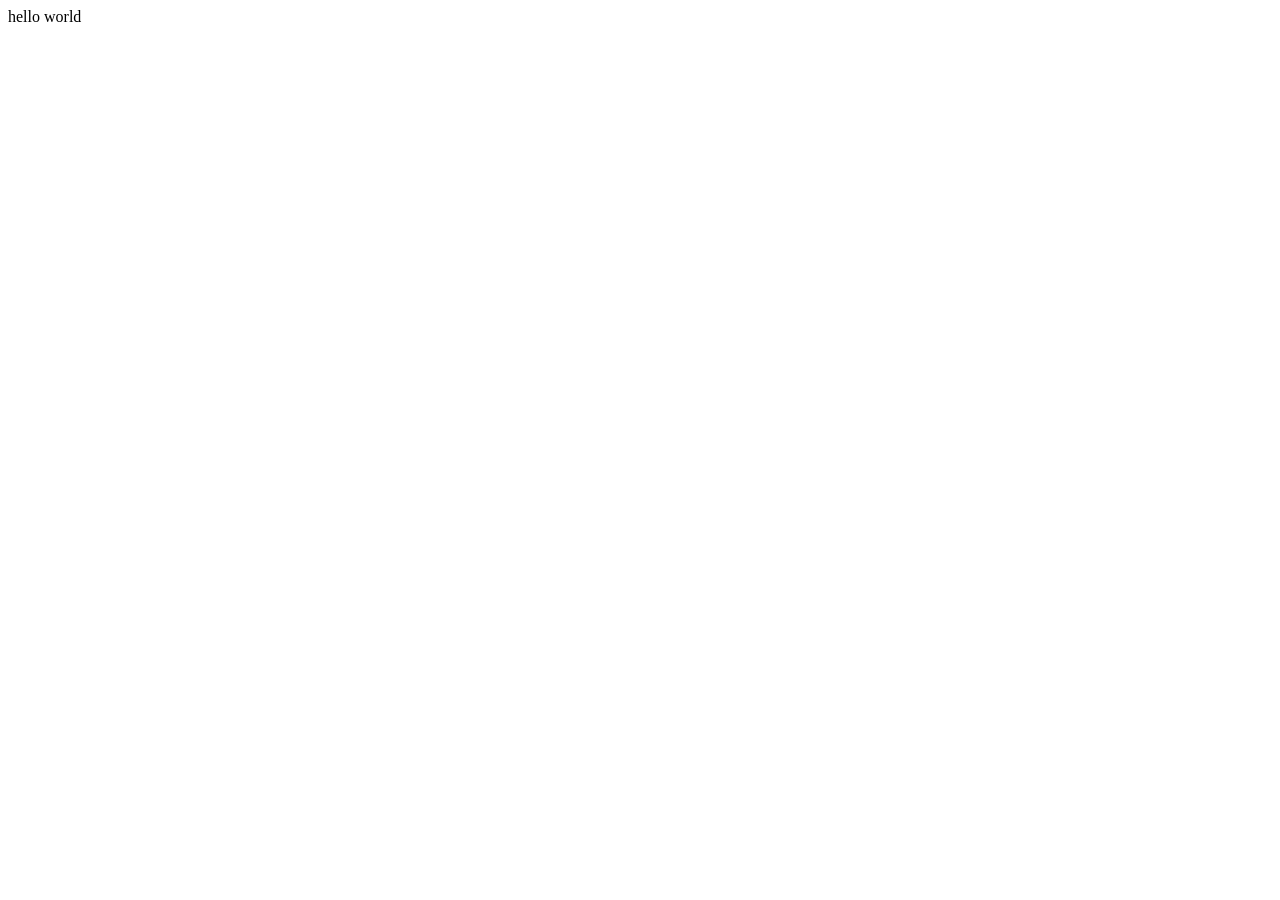
==== index.html @ c68b16fb "changes" ====
<!DOCTYPE html>
<html lang="en">
<head>
    <meta charset="UTF-8">
    <meta name="viewport" content="width=device-width, initial-scale=1.0">
    <title>chapter 1</title>
    <script src="app.js"></script>
</head>
<body>
    hello world
    
</body>
</html>
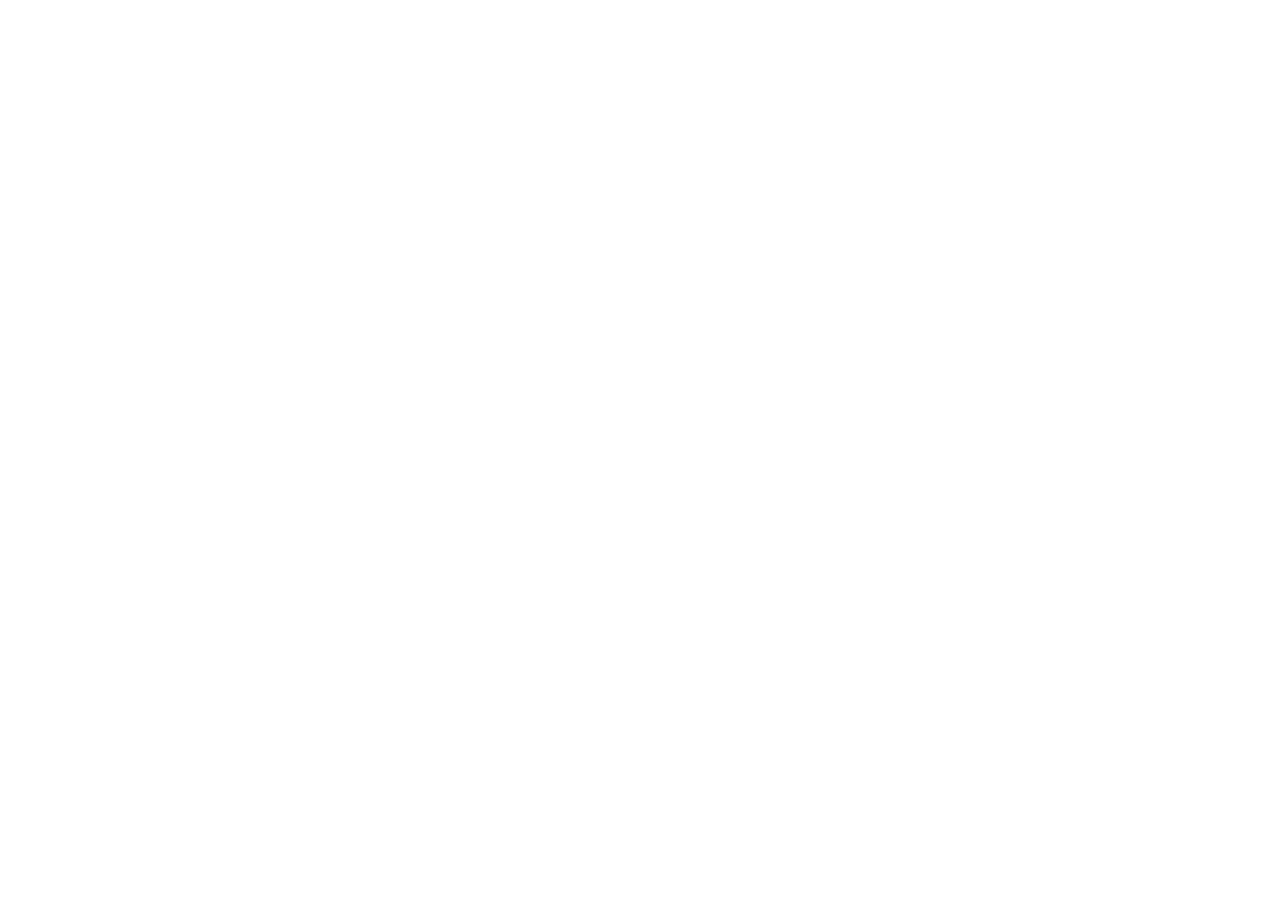
==== commit 2597f955: "solved" ====
--- a/index.html
+++ b/index.html
@@ -3,11 +3,10 @@
 <head>
     <meta charset="UTF-8">
     <meta name="viewport" content="width=device-width, initial-scale=1.0">
-    <title>chapter 1</title>
-    <script src="app.js"></script>
+    <title>Exercises</title>
 </head>
 <body>
-    hello world
-    
+   
+    <script src="app.js"></script>
 </body>
 </html>
